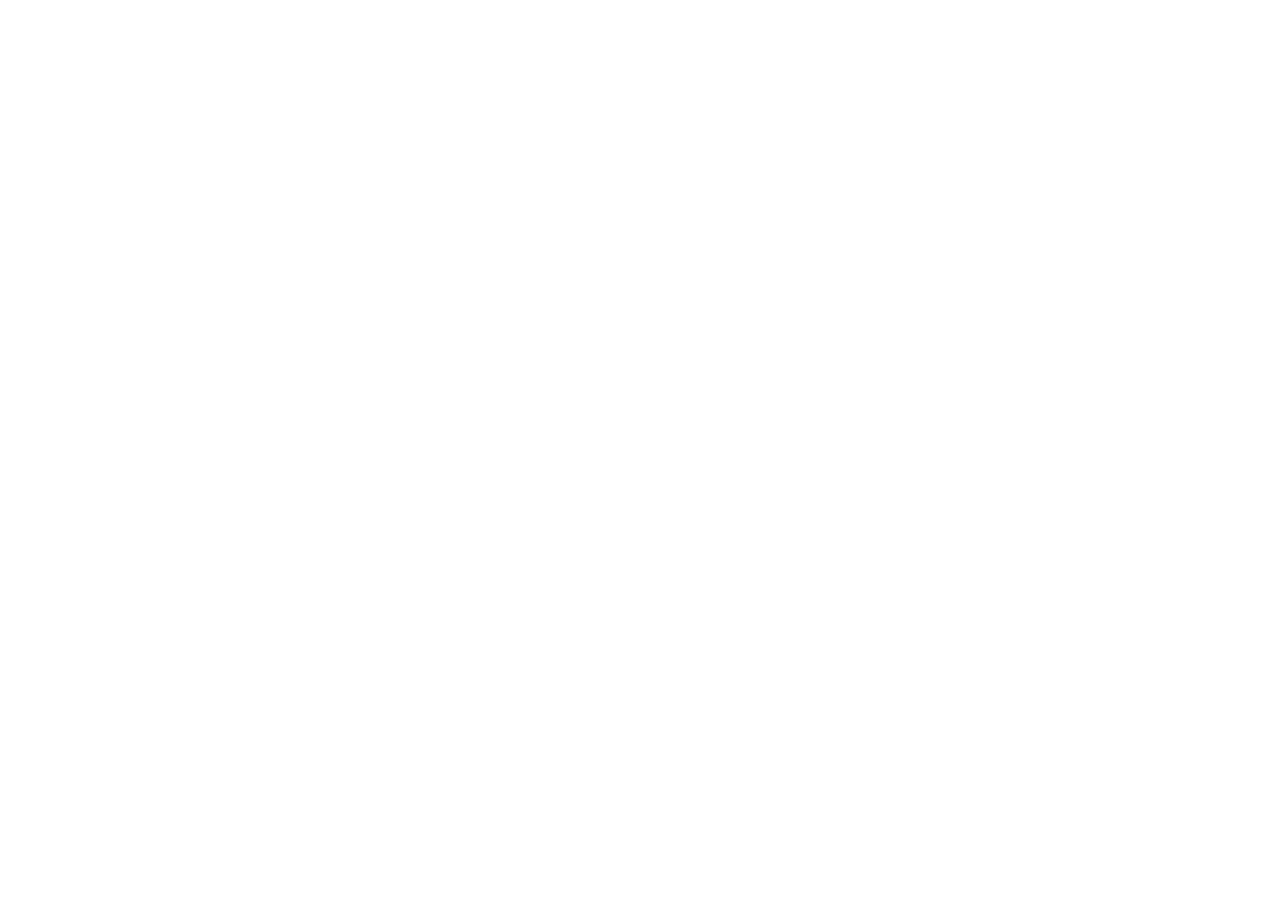
==== Anastasiya/index.html @ e4f82697 "init" ====
<html>
  <head>
    <script src="https://aframe.io/releases/1.3.0/aframe.min.js"></script>
    <script src="script.js"></script>
  </head>

  <body>
    <a-scene cursor="rayOrigin:mouse">
      <a-sky src="/assets/loundry.jpg"></a-sky>
      <a-box
        width="4"
        height="3.4"
        depth="0.5"
        position="8.9 1 20"
        rotation="0 0 0"
        scale="1 2.5 1"
        src=""
        door
        material="opacity: 0.0; transparent: true"
      ></a-box>

      <a-sphere
        radius="5"
        material="color: red"
        width="0.2"
        height="0.2"
        depth="0.2"
        position="-42 -9 -11.5"
        rotation="0 0 0"
        scale="0.2"
        src=""
        washing_machine
      ></a-sphere>

      <a-assets>
        <!-- <audio id="river" src="assets/Bg-music.wav" autoplay="true" loop="true"></audio> -->
        <!-- <img id="entrance" src="https://i.imgur.com/wjobVTN.jpg" />
        <img id="study" src="https://i.imgur.com/I7PAB.jpg" />
        <img id="parking" src="https://i.imgur.com/HNluPrg.jpg" /> -->
      </a-assets>
    </a-scene>
  </body>
</html>
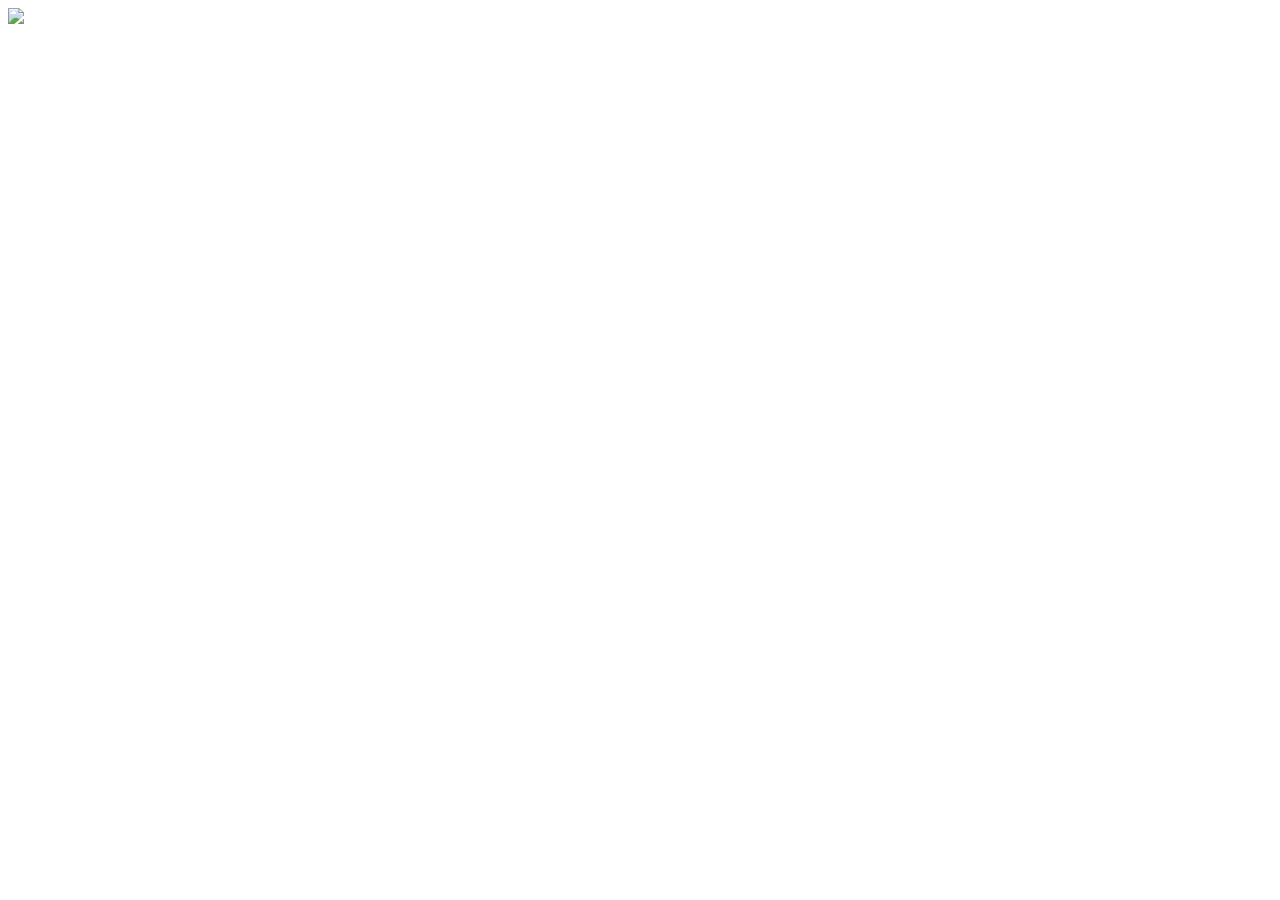
==== commit eb8cbbc8: "level 1 additions" ====
--- a/Anastasiya/index.html
+++ b/Anastasiya/index.html
@@ -1,12 +1,13 @@
 <html>
   <head>
     <script src="https://aframe.io/releases/1.3.0/aframe.min.js"></script>
-    <script src="script.js"></script>
+    <script src="script_a_frame.js"></script>
   </head>
 
-  <body>
+  <body onload="story()">
     <a-scene cursor="rayOrigin:mouse">
       <a-sky src="/assets/loundry.jpg"></a-sky>
+      <!-- THE DOOR -->
       <a-box
         width="4"
         height="3.4"
@@ -18,25 +19,44 @@
         door
         material="opacity: 0.0; transparent: true"
       ></a-box>
-
+      <a-entity
+        geometry="primitive: plane; width: 40; height: auto"
+        material="opacity: 0.0; transparent: true"
+        text="value: The door is locked"
+        position="-14 4.85 15.84"
+        rotation="0 180 0"
+        visible="false"
+        doortext
+      ></a-entity>
+      <!-- THE WASHING MASHINE -->
       <a-sphere
         radius="5"
-        material="color: red"
         width="0.2"
         height="0.2"
         depth="0.2"
         position="-42 -9 -11.5"
         rotation="0 0 0"
         scale="0.2"
-        src=""
+        src="/assets/washing machine texture1.jpg"
         washing_machine
       ></a-sphere>
-
+      <!-- THE BIN -->
+      <a-box
+        width="3"
+        height="2"
+        depth="0.5"
+        position="15.5 -3 20"
+        rotation="0 0 0"
+        scale="1 2.5 1"
+        src=""
+        bin
+        material="opacity: 0.0; transparent: true"
+      ></a-box>
       <a-assets>
         <!-- <audio id="river" src="assets/Bg-music.wav" autoplay="true" loop="true"></audio> -->
-        <!-- <img id="entrance" src="https://i.imgur.com/wjobVTN.jpg" />
-        <img id="study" src="https://i.imgur.com/I7PAB.jpg" />
-        <img id="parking" src="https://i.imgur.com/HNluPrg.jpg" /> -->
+        <img id="washingClothes" src="/assets/washing machine texture1.jpg" />
+        <!-- <img id="study" src="https://i.imgur.com/I7PAB.jpg" /> -->
+        <!-- <img id="parking" src="https://i.imgur.com/HNluPrg.jpg" />  -->
       </a-assets>
     </a-scene>
   </body>
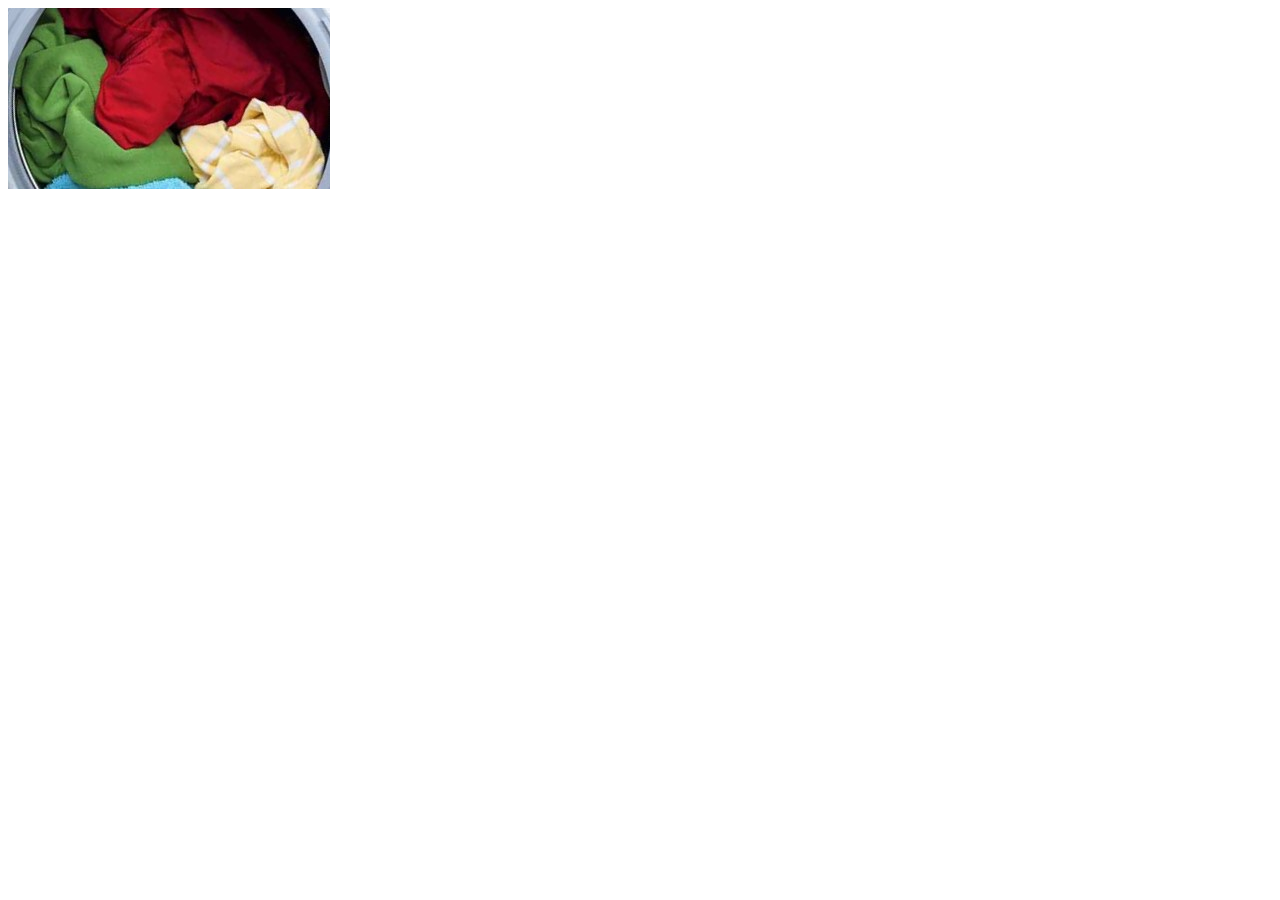
==== commit 4494ffe3: "minor fixes" ====
--- a/Anastasiya/index.html
+++ b/Anastasiya/index.html
@@ -6,7 +6,8 @@
 
   <body onload="story()">
     <a-scene cursor="rayOrigin:mouse">
-      <a-sky src="/assets/loundry.jpg"></a-sky>
+      <a-camera wasd-controls-enabled="false"></a-camera>
+      <a-sky src="assets/loundry.jpg"></a-sky>
       <!-- THE DOOR -->
       <a-box
         width="4"
@@ -37,7 +38,7 @@
         position="-42 -9 -11.5"
         rotation="0 0 0"
         scale="0.2"
-        src="/assets/washing machine texture1.jpg"
+        src="assets/washingMachineTexture1.jpg"
         washing_machine
       ></a-sphere>
       <!-- THE BIN -->
@@ -54,7 +55,7 @@
       ></a-box>
       <a-assets>
         <!-- <audio id="river" src="assets/Bg-music.wav" autoplay="true" loop="true"></audio> -->
-        <img id="washingClothes" src="/assets/washing machine texture1.jpg" />
+        <img id="washingClothes" src="assets/washingMachineTexture1.jpg" />
         <!-- <img id="study" src="https://i.imgur.com/I7PAB.jpg" /> -->
         <!-- <img id="parking" src="https://i.imgur.com/HNluPrg.jpg" />  -->
       </a-assets>
